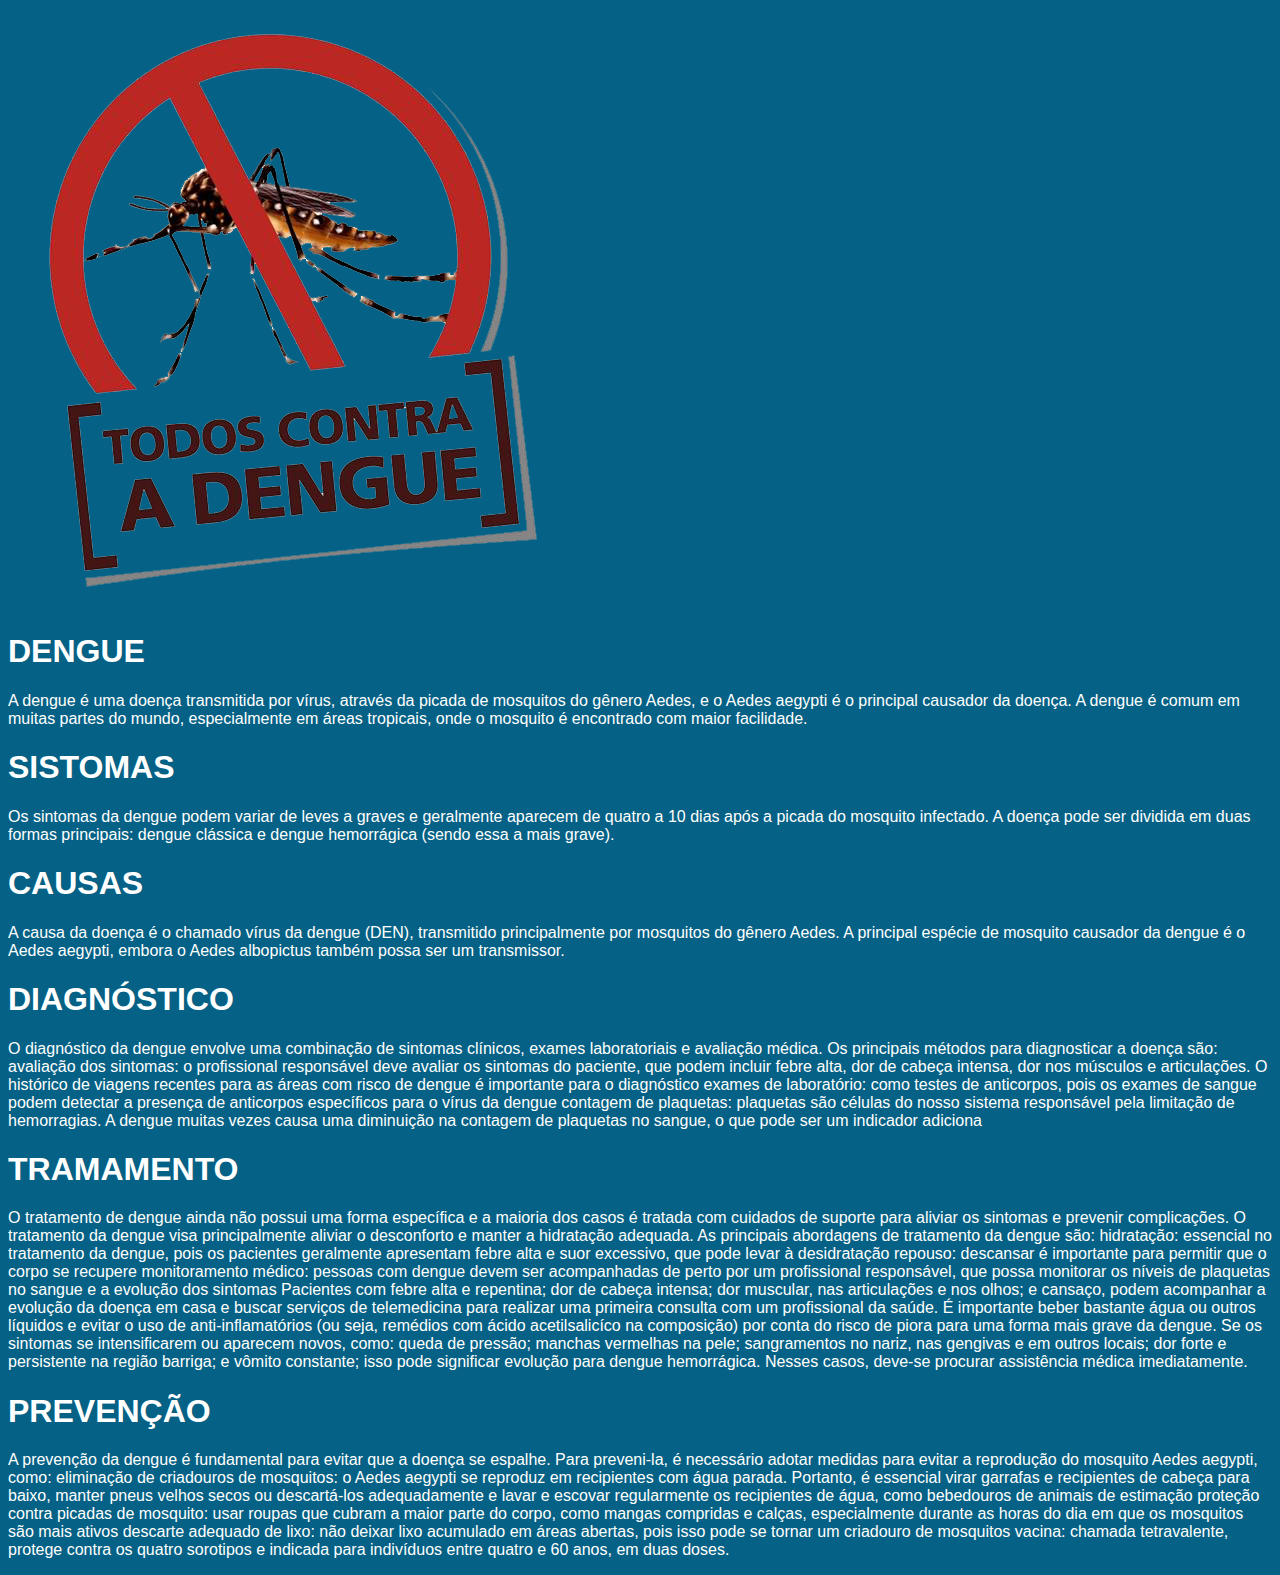
==== index.html @ 77f6a408 "Add files via upload" ====
<!DOCTYPE html>
<html lang="en">
    <meta charset="UTF-8">
        <meta http-equiv="X-UA-Compatible" content="IE=edge">
        <meta name="viewport" content="width=device-width, initial-scale=1.0">
        <title>Document</title>
        <link rel="stylesheet" href="style.css">
        <link rel="preconnect" href="https://fonts.googleapis.com">
        <link rel="preconnect" href="https://fonts.gstatic.com" crossorigin>
        <link href="https://fonts.googleapis.com/css2?family=Poppins:wght@700&display=swap" rel="stylesheet">
    </head>
        <header class="cabecalho">
            <img class="cabecalho-imagem" src="Mosquito-da-dengue-Copy-002.png" alt="Mosquito-da-dengue-Copy-002">
            <ul class="cabecalho-lista">
            </ul>
        </header> 
        <h1>DENGUE</h1>
        <p> A dengue é uma doença transmitida por vírus, através da picada de mosquitos do gênero Aedes, e o Aedes aegypti é o principal causador da doença. A dengue é comum em muitas partes do mundo, especialmente em áreas tropicais, onde o mosquito é encontrado com maior facilidade.</p>
        <h1>SISTOMAS</h1>
        <p>Os sintomas da dengue podem variar de leves a graves e geralmente aparecem de quatro a 10 dias após a picada do mosquito infectado. A doença pode ser dividida em duas formas principais: dengue clássica e dengue hemorrágica (sendo essa a mais grave).</p>
        <h1>CAUSAS</h1>
        <p>A causa da doença é o chamado vírus da dengue (DEN), transmitido principalmente por mosquitos do gênero Aedes. A principal espécie de mosquito causador da dengue é o Aedes aegypti, embora o Aedes albopictus também possa ser um transmissor. </p>
        <h1>DIAGNÓSTICO</h1>  
        <p>O diagnóstico da dengue envolve uma combinação de sintomas clínicos, exames laboratoriais e avaliação médica. Os principais métodos para diagnosticar a doença são:

            avaliação dos sintomas: o profissional responsável deve avaliar os sintomas do paciente, que podem incluir febre alta, dor de cabeça intensa, dor nos músculos e articulações. O histórico de viagens recentes para as áreas com risco de dengue é importante para o diagnóstico
            exames de laboratório: como testes de anticorpos, pois os exames de sangue podem detectar a presença de anticorpos específicos para o vírus da dengue
            contagem de plaquetas: plaquetas são células do nosso sistema responsável pela limitação de hemorragias. A dengue muitas vezes causa uma diminuição na contagem de plaquetas no sangue, o que pode ser um indicador adiciona</p>
        <h1>TRAMAMENTO</h1>
        <p>O tratamento de dengue ainda não possui uma forma específica e a maioria dos casos é tratada com cuidados de suporte para aliviar os sintomas e prevenir complicações. O tratamento da dengue visa principalmente aliviar o desconforto e manter a hidratação adequada. As principais abordagens de tratamento da dengue são:

            hidratação: essencial no tratamento da dengue, pois os pacientes geralmente apresentam febre alta e suor excessivo, que pode levar à desidratação
            repouso: descansar é importante para permitir que o corpo se recupere
            monitoramento médico: pessoas com dengue devem ser acompanhadas de perto por um profissional responsável, que possa monitorar os níveis de plaquetas no sangue e a evolução dos sintomas
            
            Pacientes com febre alta e repentina; dor de cabeça intensa; dor muscular, nas articulações e nos olhos; e cansaço, podem acompanhar a evolução da doença em casa e buscar serviços de telemedicina para realizar uma primeira consulta com um profissional da saúde.
            
            É importante beber bastante água ou outros líquidos e evitar o uso de anti-inflamatórios (ou seja, remédios com ácido acetilsalicíco na composição) por conta do risco de piora para uma forma mais grave da dengue.
            
            Se os sintomas se intensificarem ou aparecem novos, como: queda de pressão; manchas vermelhas na pele; sangramentos no nariz, nas gengivas e em outros locais; dor forte e persistente na região barriga; e vômito constante; isso pode significar evolução para dengue hemorrágica. Nesses casos, deve-se procurar assistência médica imediatamente.</p>
            <h1>PREVENÇÃO</h1>
            <p>A prevenção da dengue é fundamental para evitar que a doença se espalhe. Para preveni-la, é necessário adotar medidas para evitar a reprodução do mosquito Aedes aegypti, como:

                eliminação de criadouros de mosquitos: o Aedes aegypti se reproduz em recipientes com água parada. Portanto, é essencial virar garrafas e recipientes de cabeça para baixo, manter pneus velhos secos ou descartá-los adequadamente e lavar e escovar regularmente os recipientes de água, como bebedouros de animais de estimação
                proteção contra picadas de mosquito: usar roupas que cubram a maior parte do corpo, como mangas compridas e calças, especialmente durante as horas do dia em que os mosquitos são mais ativos
                descarte adequado de lixo: não deixar lixo acumulado em áreas abertas, pois isso pode se tornar um criadouro de mosquitos
                vacina: chamada tetravalente, protege contra os quatro sorotipos e indicada para indivíduos entre quatro e 60 anos, em duas doses.</p>
---- style.css ----
:root {
    --cor-de-fundo: #056185;
    --verde: #6FFF57;
    --branco: #FFFFFF;
    --botao-ativo: #2e2d3b;
    --botao-inativo: rgba(26, 21, 20, 0.5);
    --texto-fundo: rgba(41, 4, 4, 0.3);
  }
  
  body {
    background-color: var(--cor-de-fundo);
    color: var(--branco);
    font-family: 'Chakra Petch', sans-serif;
  }
  .conteudo-principal {
    display: flex;
    flex-direction: column;
    justify-content: center;
    align-items: center;
    max-width: 1200px;
    width: 100%;
    margin: 0 auto;
  }
  .titulo-principal {
    text-align: left;
    width: 100%;
    font-size: 32px;
  }
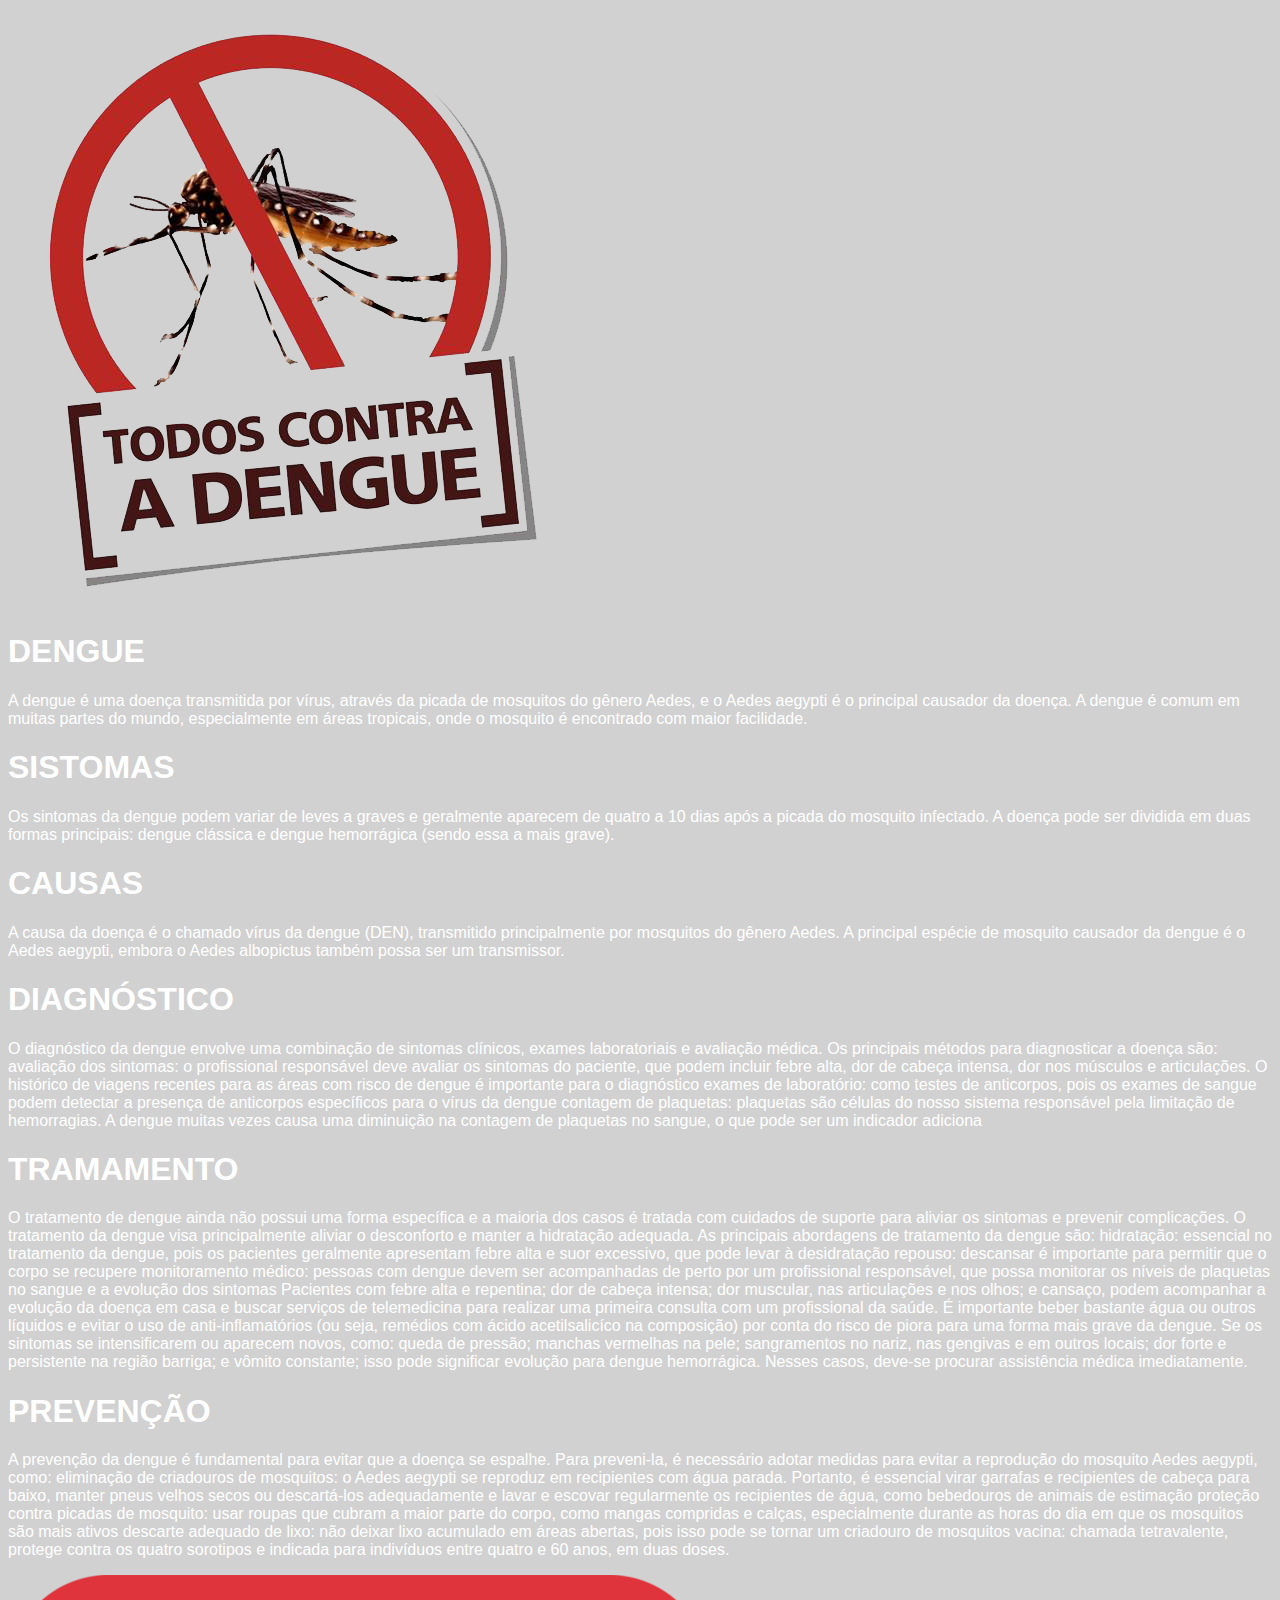
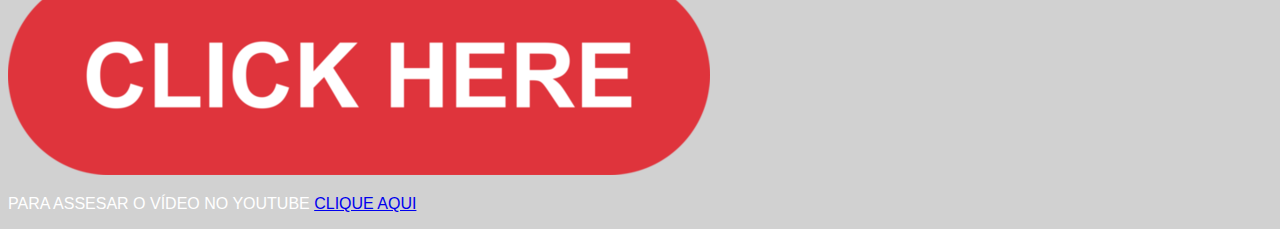
==== commit 7d9ae269: "Add files via upload" ====
--- a/index.html
+++ b/index.html
@@ -44,4 +44,9 @@
                 eliminação de criadouros de mosquitos: o Aedes aegypti se reproduz em recipientes com água parada. Portanto, é essencial virar garrafas e recipientes de cabeça para baixo, manter pneus velhos secos ou descartá-los adequadamente e lavar e escovar regularmente os recipientes de água, como bebedouros de animais de estimação
                 proteção contra picadas de mosquito: usar roupas que cubram a maior parte do corpo, como mangas compridas e calças, especialmente durante as horas do dia em que os mosquitos são mais ativos
                 descarte adequado de lixo: não deixar lixo acumulado em áreas abertas, pois isso pode se tornar um criadouro de mosquitos
-                vacina: chamada tetravalente, protege contra os quatro sorotipos e indicada para indivíduos entre quatro e 60 anos, em duas doses.</p>+                vacina: chamada tetravalente, protege contra os quatro sorotipos e indicada para indivíduos entre quatro e 60 anos, em duas doses.</p>
+                <a href="index2.html">
+                <img src="click-here-button-png.webp" alt="click-here-button-png">
+                
+                </a>
+                <p> PARA ASSESAR O VÍDEO NO YOUTUBE <a href="https://youtu.be/EssKBRvRrkY?si=RXa-_tkCrFl8UfKw"> CLIQUE AQUI</a> </p>--- a/style.css
+++ b/style.css
@@ -1,5 +1,5 @@
 :root {
-    --cor-de-fundo: #056185;
+    --cor-de-fundo: #d1d1d1;
     --verde: #6FFF57;
     --branco: #FFFFFF;
     --botao-ativo: #2e2d3b;
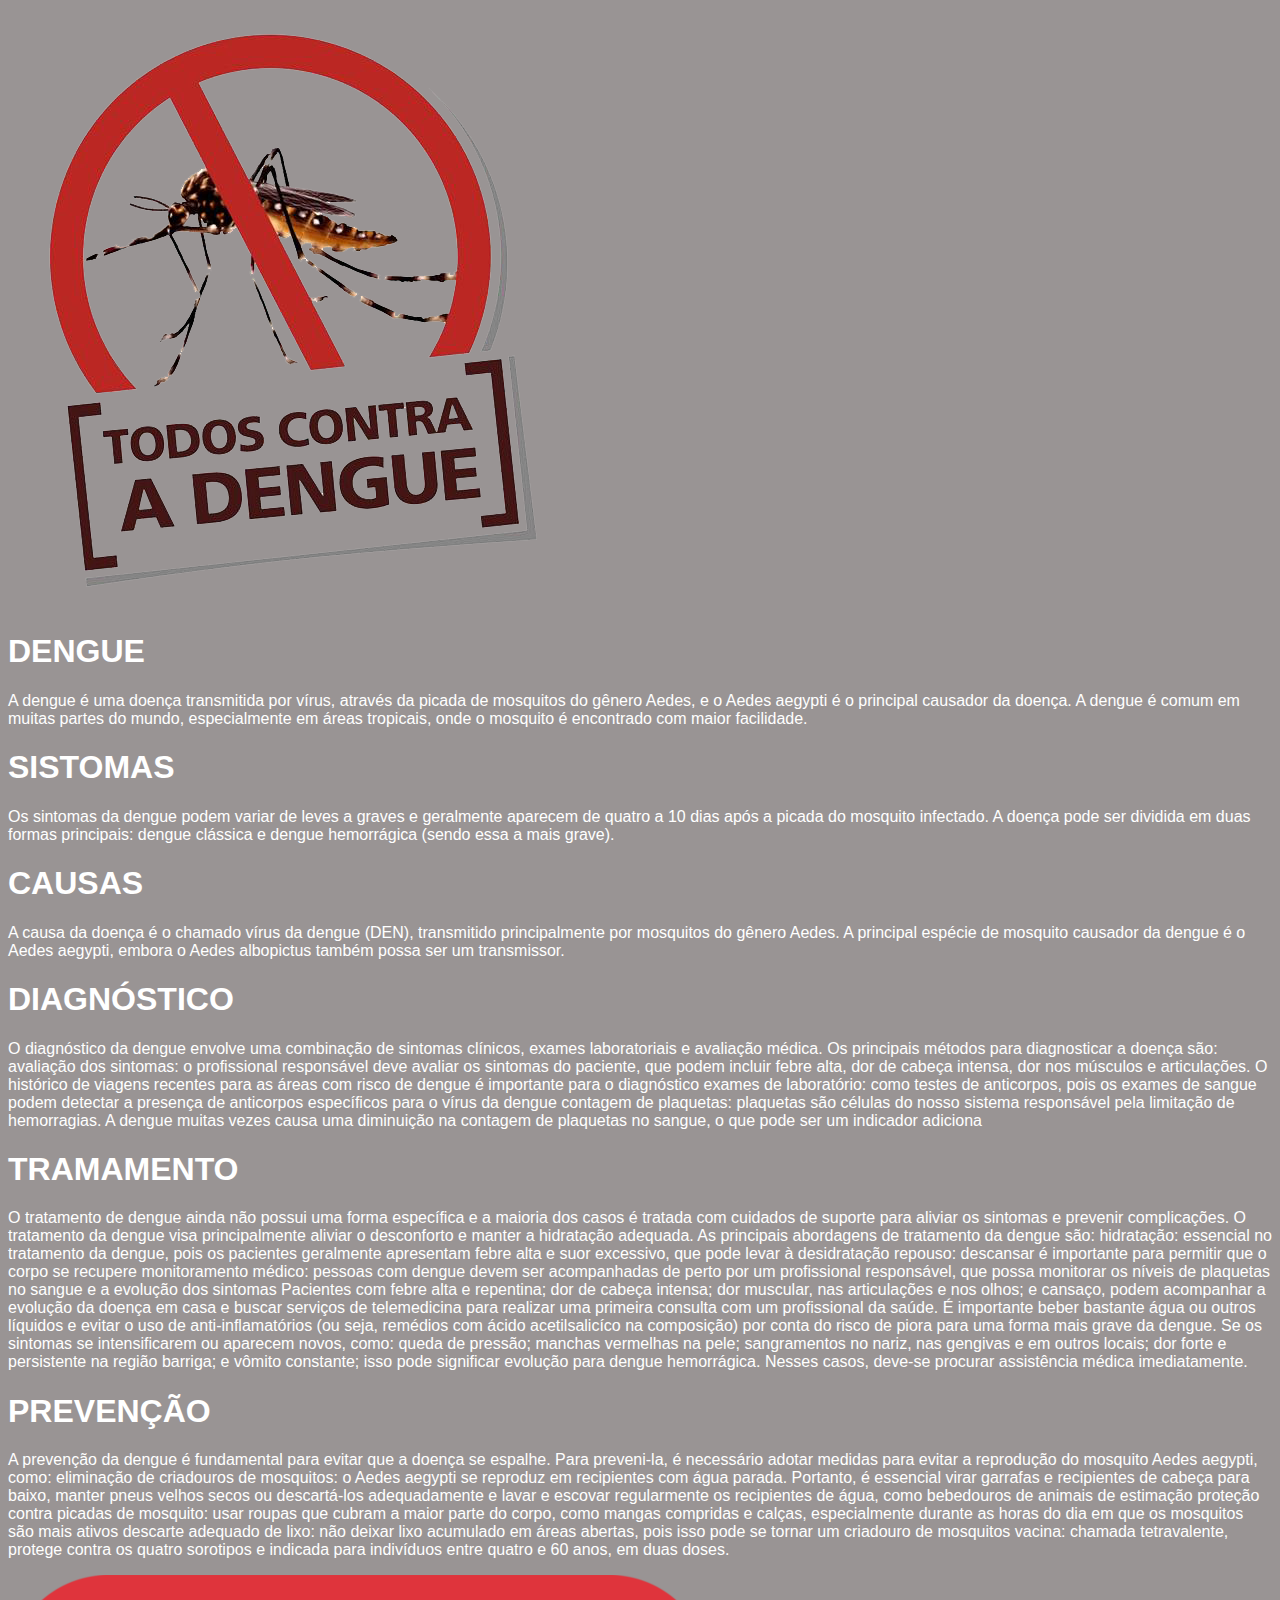
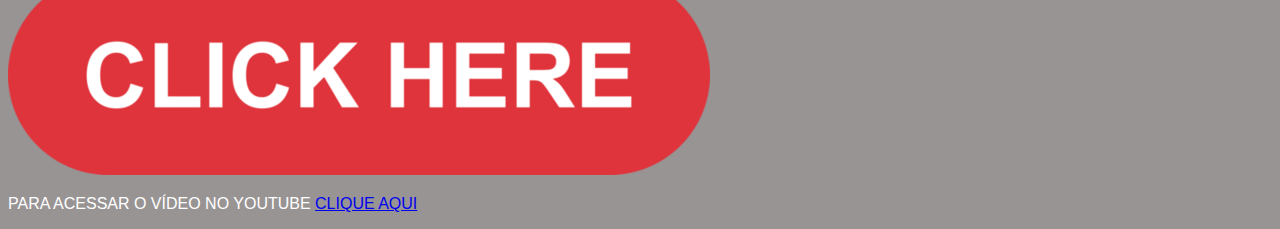
==== commit 6ca27ba8: "Add files via upload" ====
--- a/index.html
+++ b/index.html
@@ -49,4 +49,4 @@
                 <img src="click-here-button-png.webp" alt="click-here-button-png">
                 
                 </a>
-                <p> PARA ASSESAR O VÍDEO NO YOUTUBE <a href="https://youtu.be/EssKBRvRrkY?si=RXa-_tkCrFl8UfKw"> CLIQUE AQUI</a> </p>+                <p> PARA ACESSAR O VÍDEO NO YOUTUBE <a href="https://youtu.be/EssKBRvRrkY?si=RXa-_tkCrFl8UfKw"> CLIQUE AQUI</a> </p>--- a/style.css
+++ b/style.css
@@ -1,5 +1,5 @@
 :root {
-    --cor-de-fundo: #d1d1d1;
+    --cor-de-fundo: #999494;
     --verde: #6FFF57;
     --branco: #FFFFFF;
     --botao-ativo: #2e2d3b;
